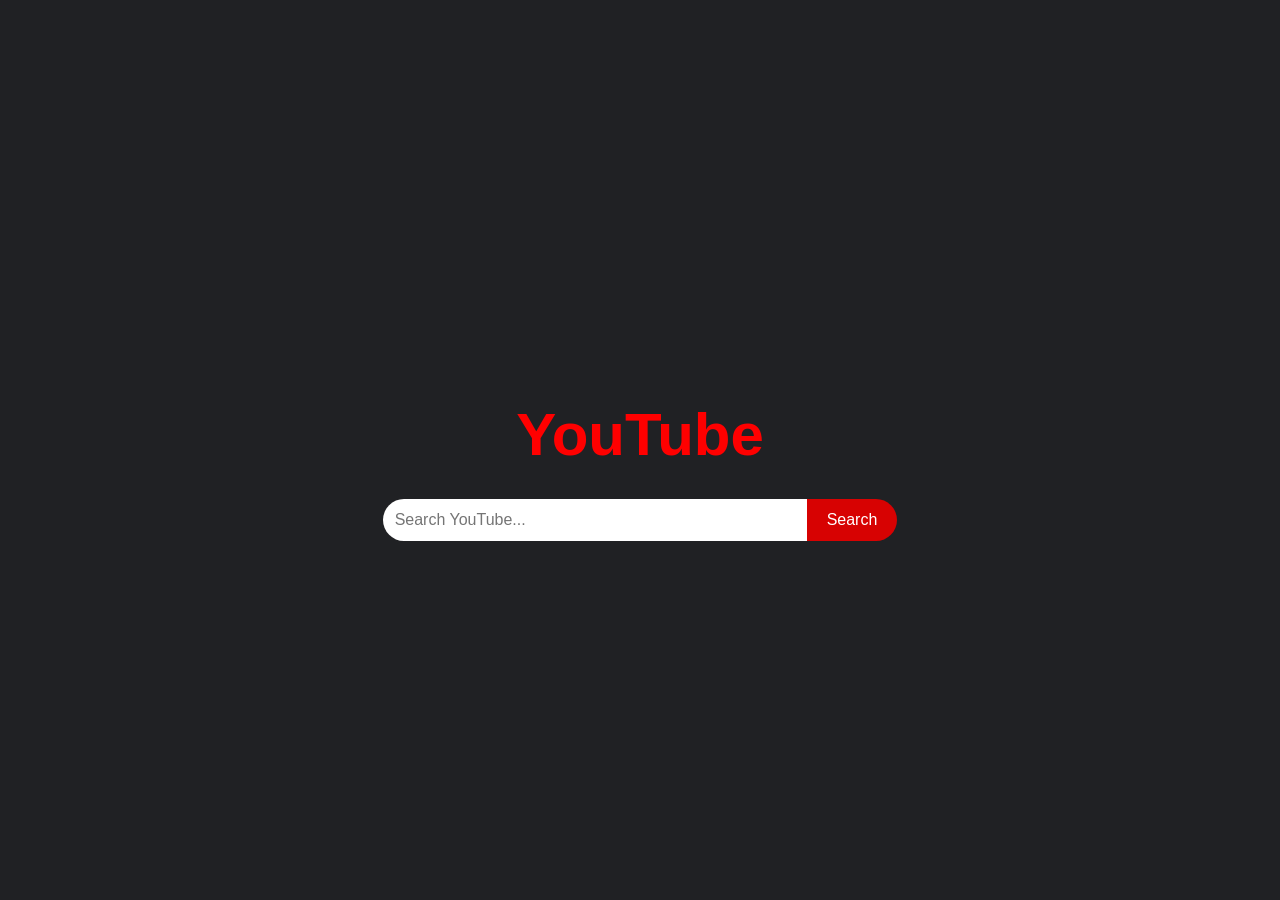
==== 02_youtube_search/index.html @ 7ea02614 "youtube search add" ====
<!DOCTYPE html>
<html lang="en">
<head>
    <meta charset="UTF-8">
    <title>YouTube Search</title>
    <link rel="stylesheet" href="style.css">
</head>
<body>

    <div class="container">
        <h1 class="logo">YouTube</h1>

        <div class="search-box">
            <input type="text" id="searchInput" placeholder="Search YouTube...">
            <button onclick="searchYouTube()">Search</button>
        </div>
    </div>

    <script src="script.js"></script>
</body>
</html>
---- 02_youtube_search/style.css ----
body {
    margin: 0;
    padding: 0;
    background-color: #202124;
    font-family: Arial, sans-serif;
    display: flex;
    justify-content: center;
    align-items: center;
    height: 100vh;
}

.container {
    text-align: center;
}

.logo {
    color: #ff0000;
    font-size: 60px;
    margin-bottom: 30px;
}

.search-box {
    display: flex;
    justify-content: center;
}

.search-box input {
    width: 400px;
    padding: 12px;
    font-size: 16px;
    border-radius: 25px 0 0 25px;
    border: none;
    outline: none;
}

.search-box button {
    padding: 12px 20px;
    font-size: 16px;
    border-radius: 0 25px 25px 0;
    border: none;
    background-color: #d70202;
    color: white;
    cursor: pointer;
}

.search-box button:hover {
    background-color: #1b1a1a;
}
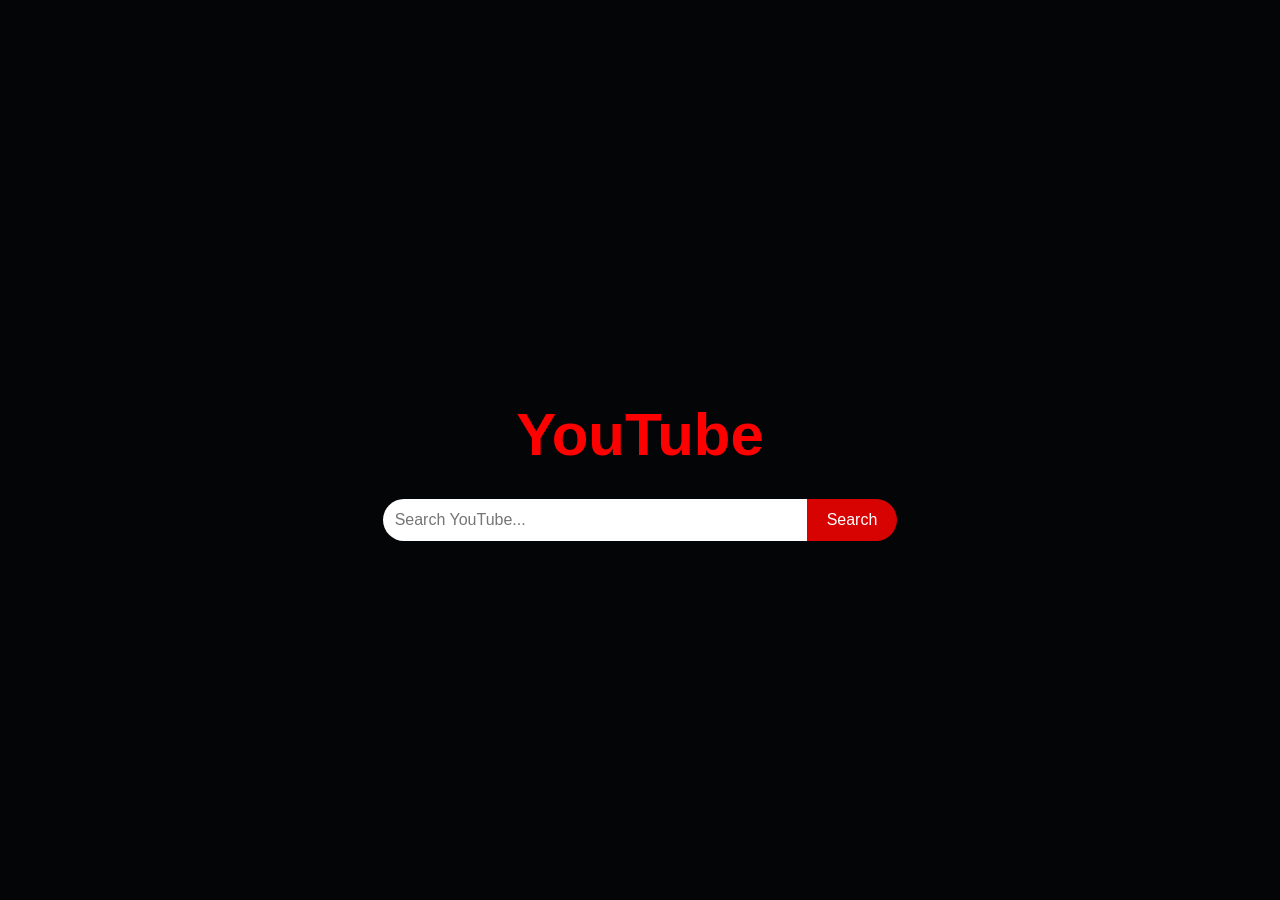
==== commit e2b57fa2: "youtube search add" ====
--- a/02_youtube_search/index.html
+++ b/02_youtube_search/index.html
@@ -16,6 +16,7 @@
         </div>
     </div>
 
+
     <script src="script.js"></script>
 </body>
 </html>
--- a/02_youtube_search/style.css
+++ b/02_youtube_search/style.css
@@ -1,7 +1,7 @@
 body {
     margin: 0;
     padding: 0;
-    background-color: #202124;
+    background-color: #040506;
     font-family: Arial, sans-serif;
     display: flex;
     justify-content: center;
